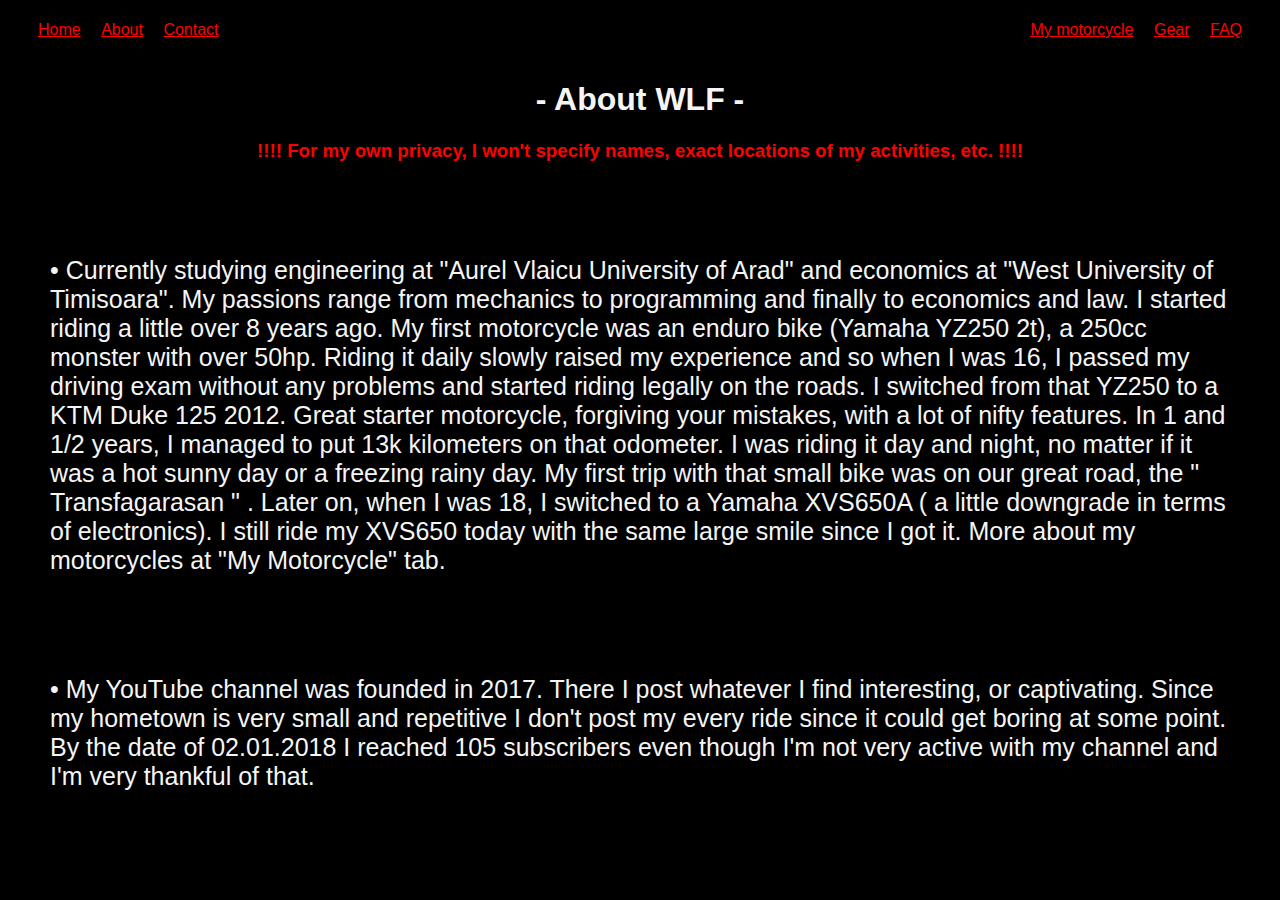
==== about.html @ 649da391 "added "about" page working" ====
<!DOCTYPE html>

<html>
<head>
     <title>About • WLF</title>
     <link rel="stylesheet" type="text/css" href="about.css"/>

</head>
    
    <body>
     <header>
        <div class="nav">
                 <ul id="menul">
                <li><a href="index.html"> Home</a></li>
                <li><a href="about.html"> About</a></li>
                <li><a href="#"> Contact</a></li>
            
            </ul>
            
            <ul id="menur">
            <li><a href="#">My motorcycle</a></li>
            <li><a href="#"> Gear</a></li>
            <li><a href="#"> FAQ</a></li>
                
            </ul>
            
        </div>
            </header>
        
        <div class="titlu">
        <h1> - About WLF -</h1>
        </div>
        
        <div class="important">
        <h3> !!!! For my own privacy, I won't specify names, exact locations of my activities, etc. !!!! 
            </h3>
        </div>
        
        <div class="parag">
        <p>
        • Currently studying engineering at "Aurel Vlaicu University of Arad" and economics at "West University of Timisoara". My passions range from mechanics to programming and finally to economics and law. I started riding a little over 8 years ago. My first motorcycle was an enduro bike (Yamaha YZ250 2t), a 250cc monster with over 50hp. Riding it daily slowly raised my experience and so when I was 16, I passed my driving exam without any problems and started riding legally on the roads. I switched from that YZ250 to a KTM Duke 125 2012. Great starter motorcycle, forgiving your mistakes, with a lot of nifty features. In 1 and 1/2 years, I managed to put 13k kilometers on that odometer. I was riding it day and night, no matter if it was a hot sunny day or a freezing rainy day. My first trip with that small bike was on our great road, the " Transfagarasan " . Later on, when I was 18, I switched to a Yamaha XVS650A ( a little downgrade in terms of electronics). I still ride my XVS650 today with the same large smile since I got it. More about my motorcycles at "My Motorcycle" tab.
            
        </p>
        </div>
        
        <div class="parag2">
        <p>
        • My YouTube channel was founded in 2017. There I post whatever I find interesting, or captivating. Since my hometown is very small and repetitive I don't post my every ride since it could get boring at some point. By the date of 02.01.2018 I reached 105 subscribers even though I'm not very active with my channel and I'm very thankful of that.
        
        </div>
   
            
            </body>
    
    </html>
---- about.css ----
body {
    background-color: black;
    font-family: sans-serif;
    height: 100%;
    width: 100%;
    padding: 0px;
    margin: 0px;

}

#menul {
    float: left;
    padding-left: 30px;
}

#menur {
    float: right;
    padding-right: 30px;
}


.nav {
    position: relative;
    top: -9px;
    padding: 10px 0px 50px 0px;
    background-color: black;
    margin-bottom: 0px;
      
}

.nav ul,li,a {
    display: inline;
    padding: 4px;
    color: red;
}

.titlu {
    color: whitesmoke;
    text-align: center;
}

.important {
    text-align: center;
    color: red;
}

.parag{
    color: whitesmoke;
    padding: 50px;
    font-size: 25px;
}

.parag2{
    color: whitesmoke;
    padding-top: 0px;
    padding-left: 50px;
    padding-right: 50px;
    padding-bottom: 50px;
    font-size: 25px;
}
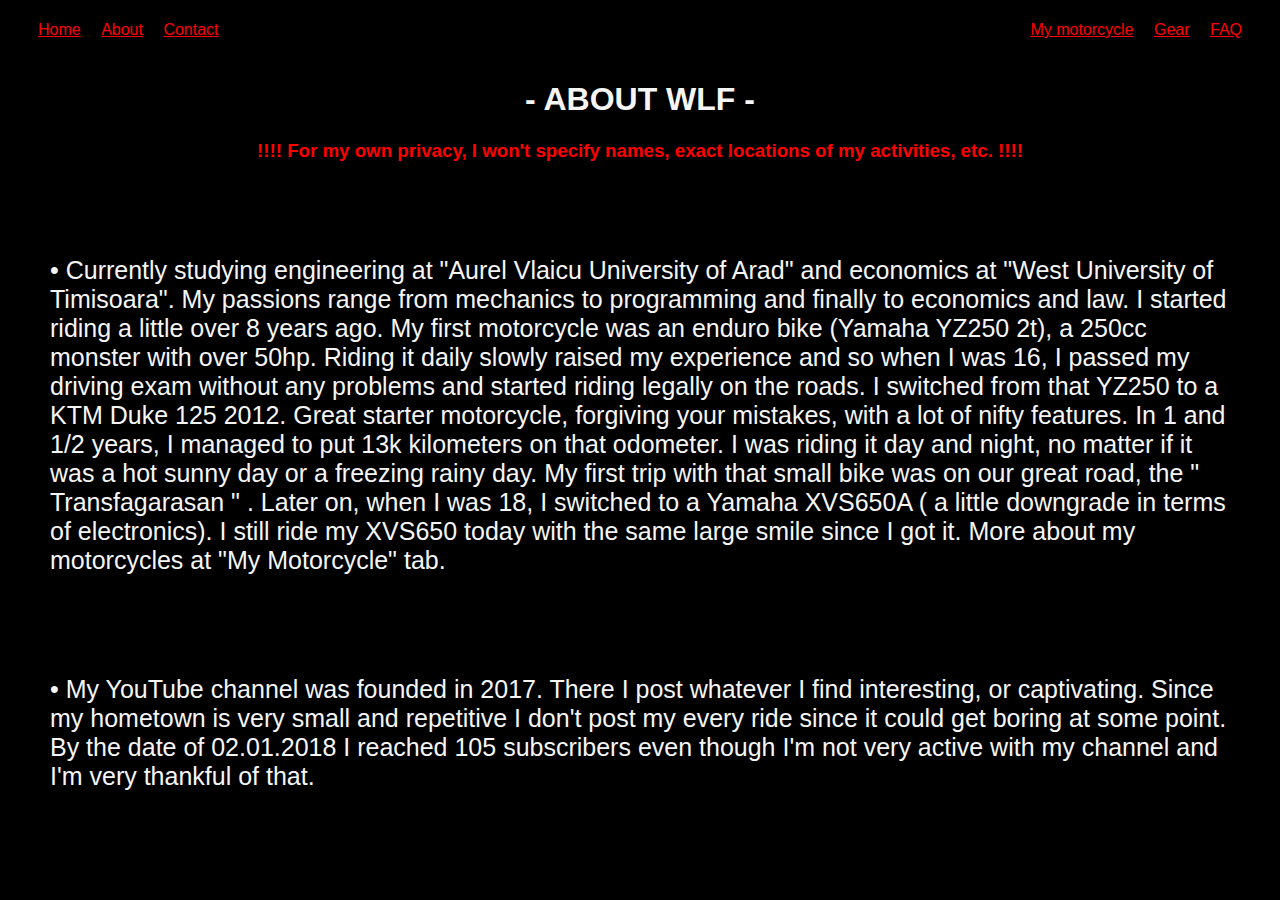
==== commit a3c8d4a9: "added "gear" tab working" ====
--- a/about.html
+++ b/about.html
@@ -18,8 +18,8 @@
             </ul>
             
             <ul id="menur">
-            <li><a href="#">My motorcycle</a></li>
-            <li><a href="#"> Gear</a></li>
+            <li><a href="mymoto.html">My motorcycle</a></li>
+            <li><a href="gear.html"> Gear</a></li>
             <li><a href="#"> FAQ</a></li>
                 
             </ul>
@@ -28,7 +28,7 @@
             </header>
         
         <div class="titlu">
-        <h1> - About WLF -</h1>
+        <h1> - ABOUT WLF -</h1>
         </div>
         
         <div class="important">
